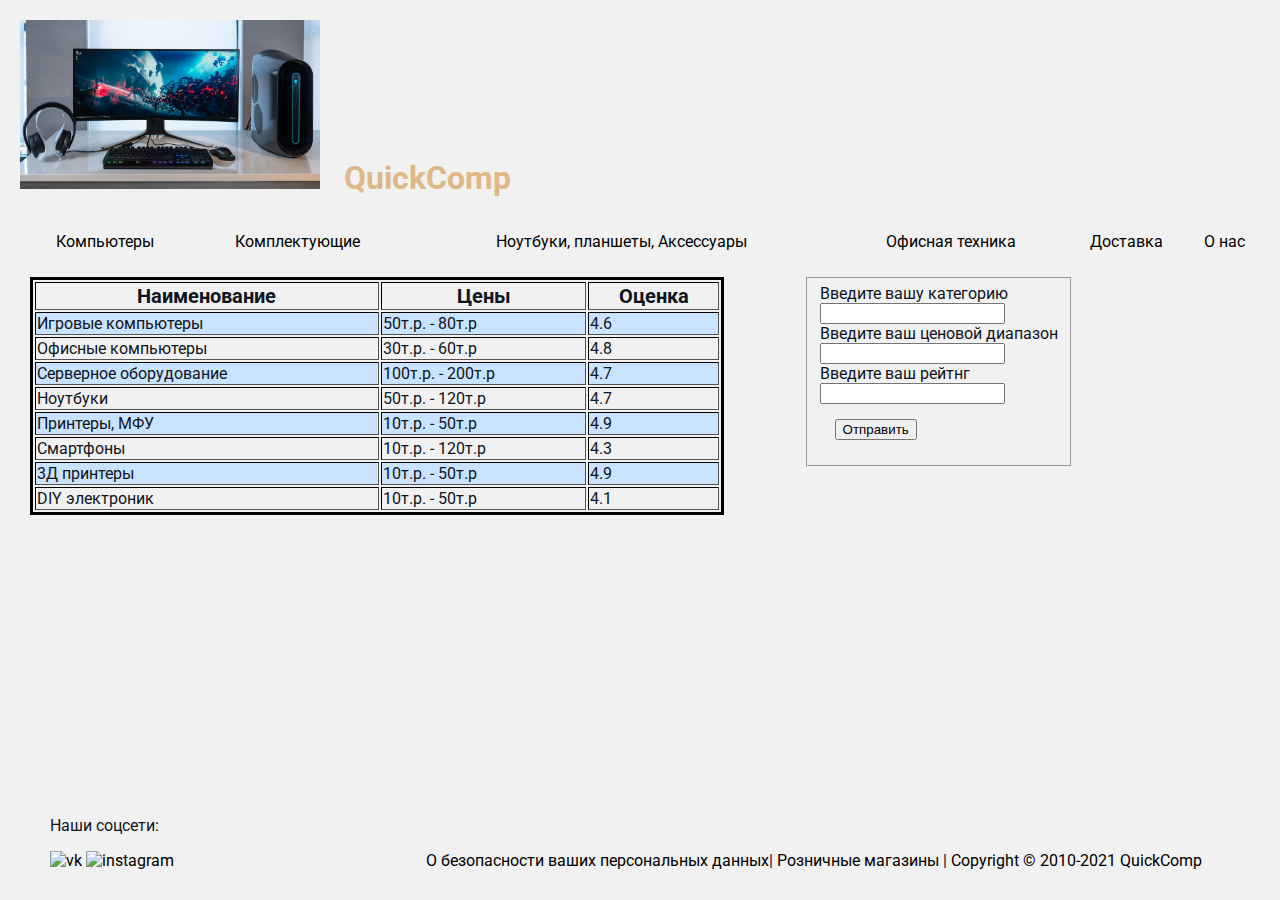
==== index.html @ b040a00b "0.4.2" ====
<!DOCTYPE html>
<html lang="en">
<head>
    <meta charset="UTF-8">
    <title>QuickComp</title>
    <link rel="stylesheet" href="styles.css">
</head>
<body>
<div class="wrapper">
    <header>
        <img id="imgh" src="photo-1593640495253-23196b27a87f.jpg" alt="comp" width="300">
        <h1>QuickComp</h1>
    </header>

    <nav>
        <a class="menu" href="#">Компьютеры</a>
        <a class="menu" href="#">Комплектующие</a>
        <a class="menu" href="#">Ноутбуки, планшеты, Аксессуары</a>
        <a class="menu" href="#">Офисная техника</a>
        <a class="menu" href="#">Доставка</a>
        <a class="menu" href="#">О нас</a>
    </nav>


    <div class="main">
        <div class="dynTa"></div>
        <aside>
            <form id="form">
                <fieldset name="categoryFields">
                    <label for="field_1">Введите вашу категорию</label>
                    <input type="text" id="field_1" name="category">
                    <label for="field_2">Введите ваш ценовой диапазон</label>
                    <input type="text" id="field_2" name="price">
                    <label for="field_3">Введите ваш рейтнг</label>
                    <input type="text" id="field_3" name="rating">
                    <button type="button" id="send">Отправить</button>
                </fieldset>
            </form>
        </aside>
    </div>
</div>
<footer class="footer">
    <div>
        <p>Наши соцсети:</p>
        <a href="vk.com"><img class="imgf" src="https://upload.wikimedia.org/wikipedia/commons/thumb/f/f3/VK_Compact_Logo_%282021-present%29.svg/1200px-VK_Compact_Logo_%282021-present%29.svg.png" alt="vk"></a>
        <a href="intagram.com"><img class="imgf" src="https://play-lh.googleusercontent.com/h9jWMwqb-h9hjP4THqrJ50eIwPekjv7QPmTpA85gFQ10PjV02CoGAcYLLptqd19Sa1iJ" alt="instagram"></a>
        <div class="afooter">
            <a href="#">О безопасности ваших персональных данных</a>|
            <a href="#">Розничные магазины </a>|
            <a href="#">Copyright © 2010-2021 QuickComp</a>
        </div>
    </div>
</footer>

<script src="scr.js"></script>
</body>
</html>
---- styles.css ----
@import url('https://fonts.googleapis.com/css2?family=Roboto&display=swap');


#imgh, h1{
    display: inline;
    margin-right: 20px;
}
h1{
    margin-top: 50px;
    color: burlywood;
    font-size: 32px;
    height: auto;
}
#hed{
    background-color: rgba(46,51,39,0.55);
}
header{
    background-image: url("https://www.texturex.com/wp-content/uploads/2018/03/Free-computer-texture-motherboard-stock-photo-circuit-green-copper-2-500x329.jpg");
}
body {
    background-color: #f1f1f1;
    color: #0f141e;

    font-size: 16px;
    font-weight: normal;
    font-family: 'Roboto', sans-serif;

}

nav {
    display: table; position: relative;
    width: 100%; height: 50px;
}
.menu{
    display: table-cell;
    text-align: center; vertical-align: middle;
}
table{

    border: 3px solid black;
    border-collapse: separate;
    float: left;
    width: 56%;
    margin: 10px;

}
th{
    font-size: 20px;
}

tr:nth-child(even) {background: #C9E3FE}
caption {
    caption-side: top;
    text-align: right;
    margin: 10px ;
    font-size: 14px;
}

html body {
    height: 100%;
}
body{
    background-image: url(wallpapertip_wallpaper-eletronica_165138 (1).jpg);
}

.wrapper{
    min-height: 100%;
    display: flex;
    flex-direction: column;
}
.main{
    flex: 1 1 auto;
}
aside{

    margin: 10px;
    display: flex;
    float: right;
    width: 36%;

}

button, label{
    display: grid;
}
button{
    margin: 15px;
}

.afooter{
    float: right;
    margin-right: 10%;
}
footer{
    float: bottom;
    position: absolute;
    bottom: 0;
    width: 100%;
    padding: 30px;
}

.imgf{
    width: 35px;
}
a {
    color: black;
    text-decoration: none;
}

table a:hover {
    text-decoration: underline;
    color: green;

}
tr:hover{
    background-color: yellow;
}
a:hover{
    text-decoration: underline;
}

a:active {
    color: blue;
}

a:visited {
    color: grey;
}
body{
    margin: 20px;

}
nav{
    margin-top: 20px;
    align-items: center;
}

td:hover{
    color: red;
}
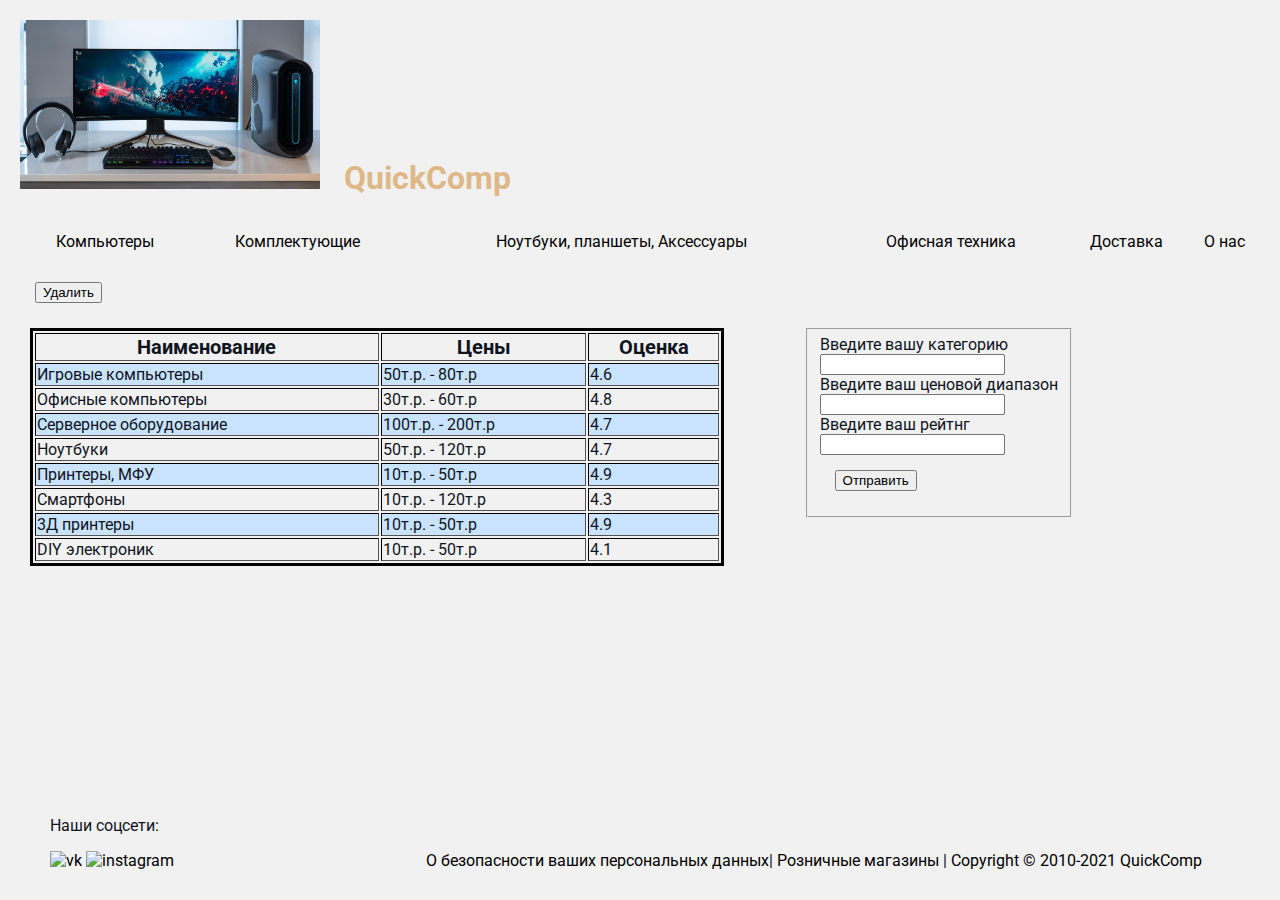
==== commit 610fa512: "delete edit snap" ====
--- a/index.html
+++ b/index.html
@@ -23,6 +23,7 @@
 
 
     <div class="main">
+        <button id="delete" type="button" class="button_menu">Удалить</button>
         <div class="dynTa"></div>
         <aside>
             <form id="form">
@@ -38,6 +39,7 @@
             </form>
         </aside>
     </div>
+
 </div>
 <footer class="footer">
     <div>
--- a/styles.css
+++ b/styles.css
@@ -30,6 +30,9 @@
 nav {
     display: table; position: relative;
     width: 100%; height: 50px;
+}
+.button_menu{
+    display: inline;
 }
 .menu{
     display: table-cell;
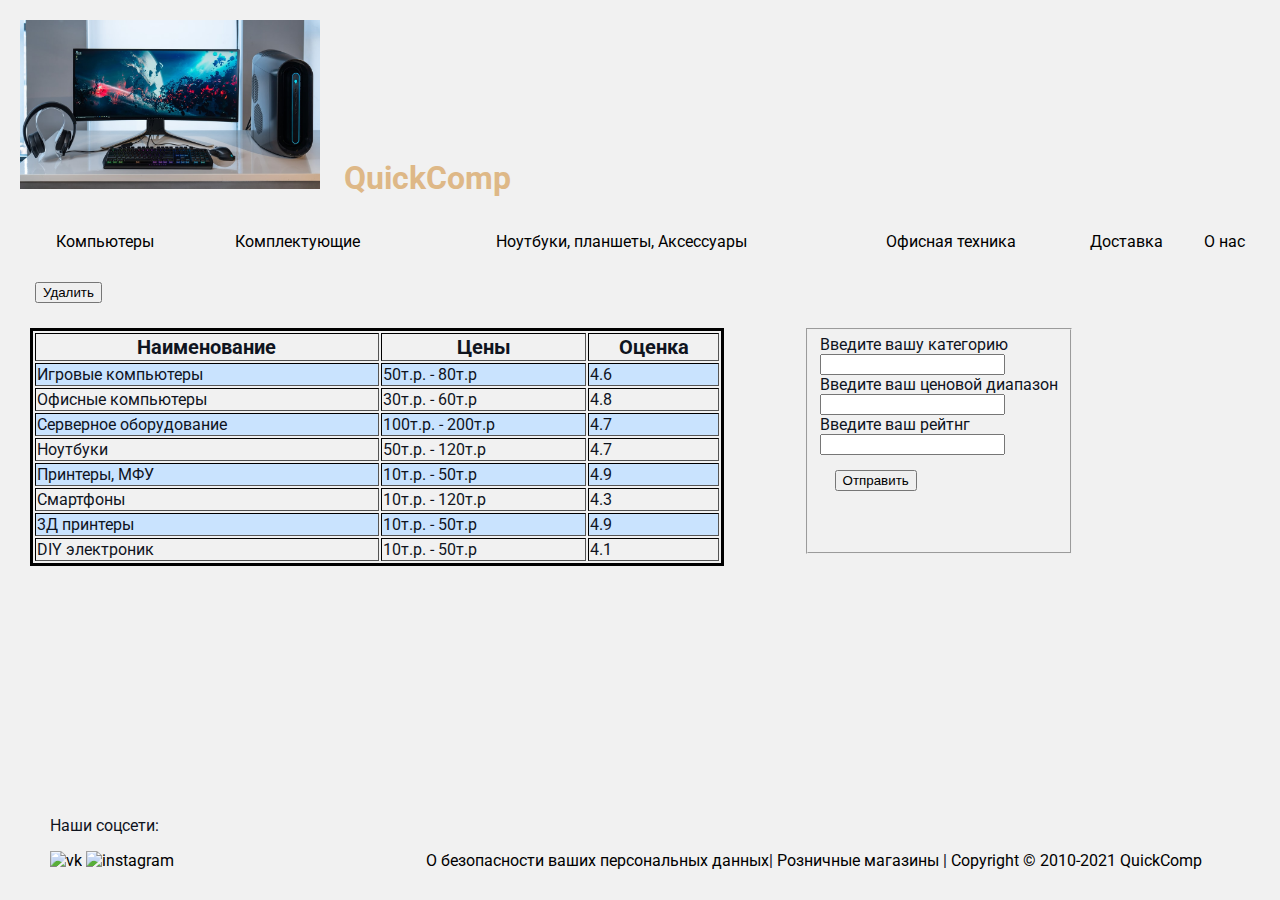
==== commit 37099e39: "version 0.4.9" ====
--- a/index.html
+++ b/index.html
@@ -34,7 +34,8 @@
                     <input type="text" id="field_2" name="price">
                     <label for="field_3">Введите ваш рейтнг</label>
                     <input type="text" id="field_3" name="rating">
-                    <button type="button" id="send">Отправить</button>
+                    <button type="button" class="se" id="send">Отправить</button>
+                    <button type="button" class="se" id="edit" style="visibility: hidden">Изменить</button>
                 </fieldset>
             </form>
         </aside>
--- a/styles.css
+++ b/styles.css
@@ -34,6 +34,8 @@
 .button_menu{
     display: inline;
 }
+
+
 .menu{
     display: table-cell;
     text-align: center; vertical-align: middle;
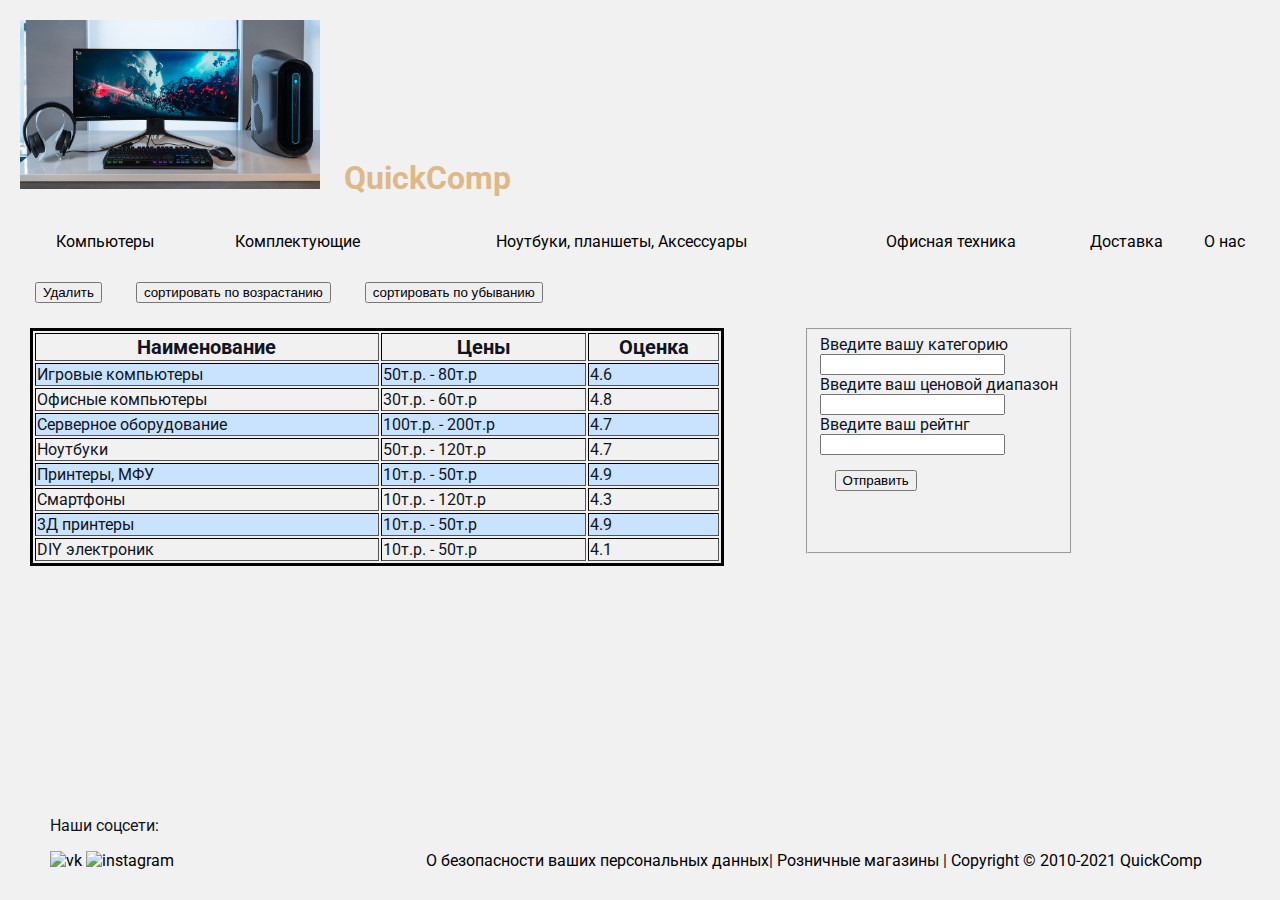
==== commit ed0af3bc: "11.11:" ====
--- a/index.html
+++ b/index.html
@@ -24,6 +24,8 @@
 
     <div class="main">
         <button id="delete" type="button" class="button_menu">Удалить</button>
+        <button id="asc" type="button" class="button_menu">сортировать по возрастанию</button>
+        <button id="desc" type="button" class="button_menu">сортировать по убыванию</button>
         <div class="dynTa"></div>
         <aside>
             <form id="form">
--- a/styles.css
+++ b/styles.css
@@ -53,7 +53,8 @@
     font-size: 20px;
 }
 
-tr:nth-child(even) {background: #C9E3FE}
+.forAnyChange:nth-child(even) {background: #C9E3FE}
+
 caption {
     caption-side: top;
     text-align: right;
@@ -140,6 +141,10 @@
     align-items: center;
 }
 
+.forAnyChange.forColor{
+    background: green;
+}
+
 td:hover{
     color: red;
 }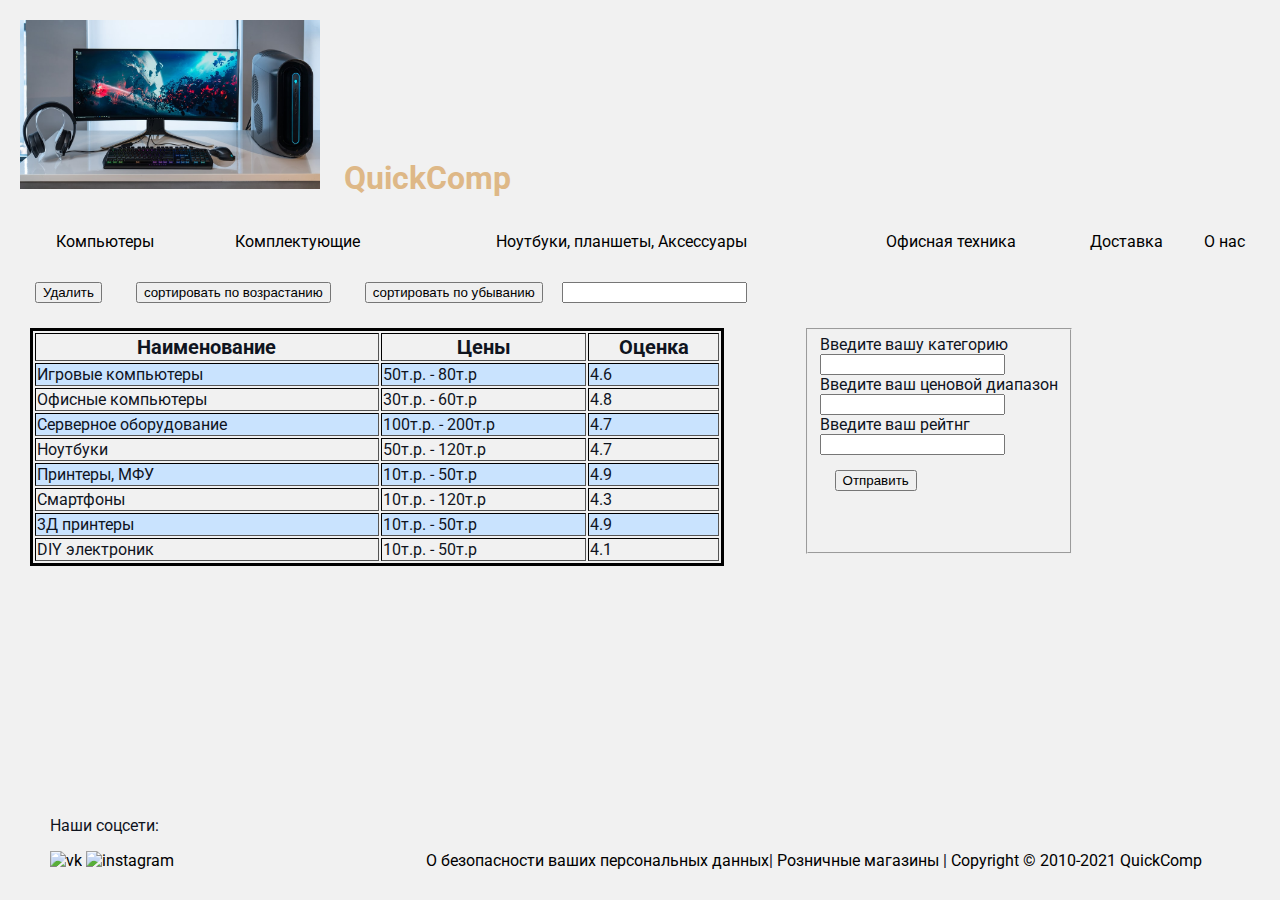
==== commit a58d9860: "11.11" ====
--- a/index.html
+++ b/index.html
@@ -26,6 +26,7 @@
         <button id="delete" type="button" class="button_menu">Удалить</button>
         <button id="asc" type="button" class="button_menu">сортировать по возрастанию</button>
         <button id="desc" type="button" class="button_menu">сортировать по убыванию</button>
+        <input type="text" id="filter">
         <div class="dynTa"></div>
         <aside>
             <form id="form">
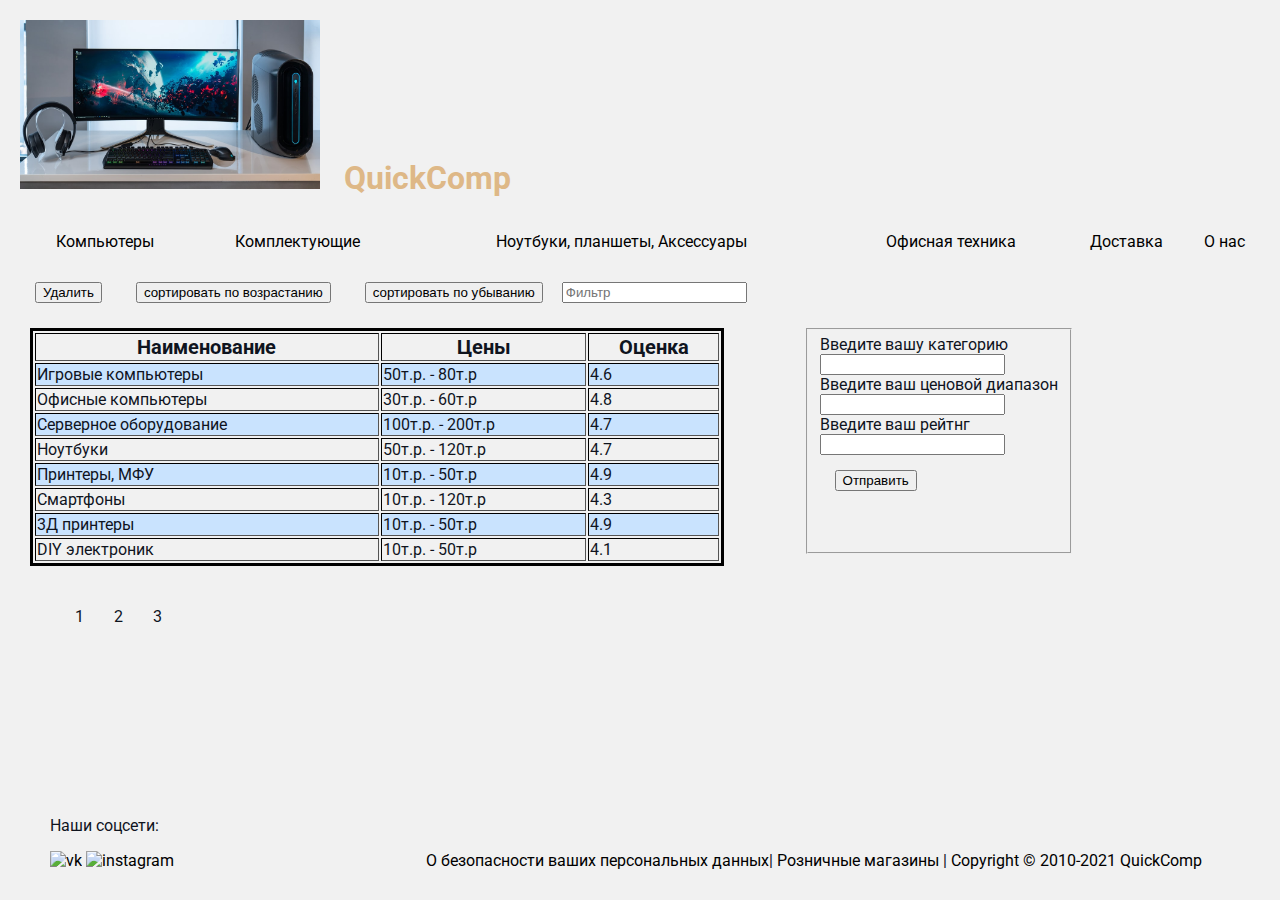
==== commit 686184a1: "version 0.5.2" ====
--- a/index.html
+++ b/index.html
@@ -26,7 +26,7 @@
         <button id="delete" type="button" class="button_menu">Удалить</button>
         <button id="asc" type="button" class="button_menu">сортировать по возрастанию</button>
         <button id="desc" type="button" class="button_menu">сортировать по убыванию</button>
-        <input type="text" id="filter">
+        <input type="text" id="filter" placeholder="Фильтр">
         <div class="dynTa"></div>
         <aside>
             <form id="form">
@@ -42,7 +42,10 @@
                 </fieldset>
             </form>
         </aside>
+
     </div>
+
+    <div class="paging"></div>
 
 </div>
 <footer class="footer">
--- a/styles.css
+++ b/styles.css
@@ -51,6 +51,14 @@
 }
 th{
     font-size: 20px;
+}
+
+.liPage{
+    display: inline-grid;
+    margin: 15px;
+}
+.pagination{
+    border: 2px;
 }
 
 .forAnyChange:nth-child(even) {background: #C9E3FE}
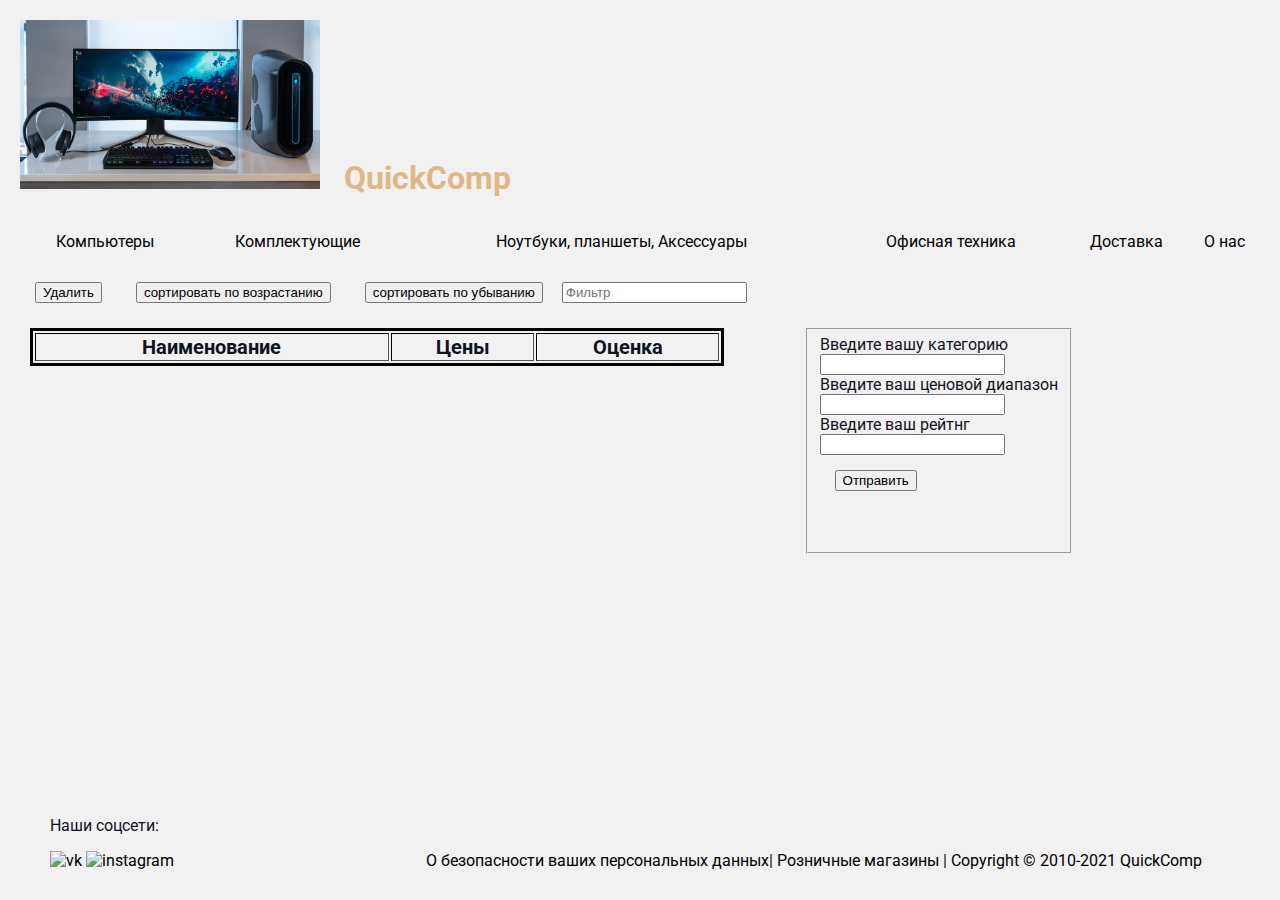
==== commit 2df9457b: "from outer file" ====
--- a/index.html
+++ b/index.html
@@ -60,7 +60,7 @@
         </div>
     </div>
 </footer>
-
+<!--<script src="aa.js"></script>-->
 <script src="scr.js"></script>
 </body>
 </html>--- a/styles.css
+++ b/styles.css
@@ -57,9 +57,10 @@
     display: inline-grid;
     margin: 15px;
 }
-.pagination{
-    border: 2px;
-}
+
+/*.pagination{*/
+/*    border: 2px;*/
+/*}*/
 
 .forAnyChange:nth-child(even) {background: #C9E3FE}
 
@@ -155,4 +156,13 @@
 
 td:hover{
     color: red;
+}
+
+.liPage:hover{
+    cursor: pointer;
+    color: red;
+    border: 1px red;
+}
+.liPage.active {
+    color: red;
 }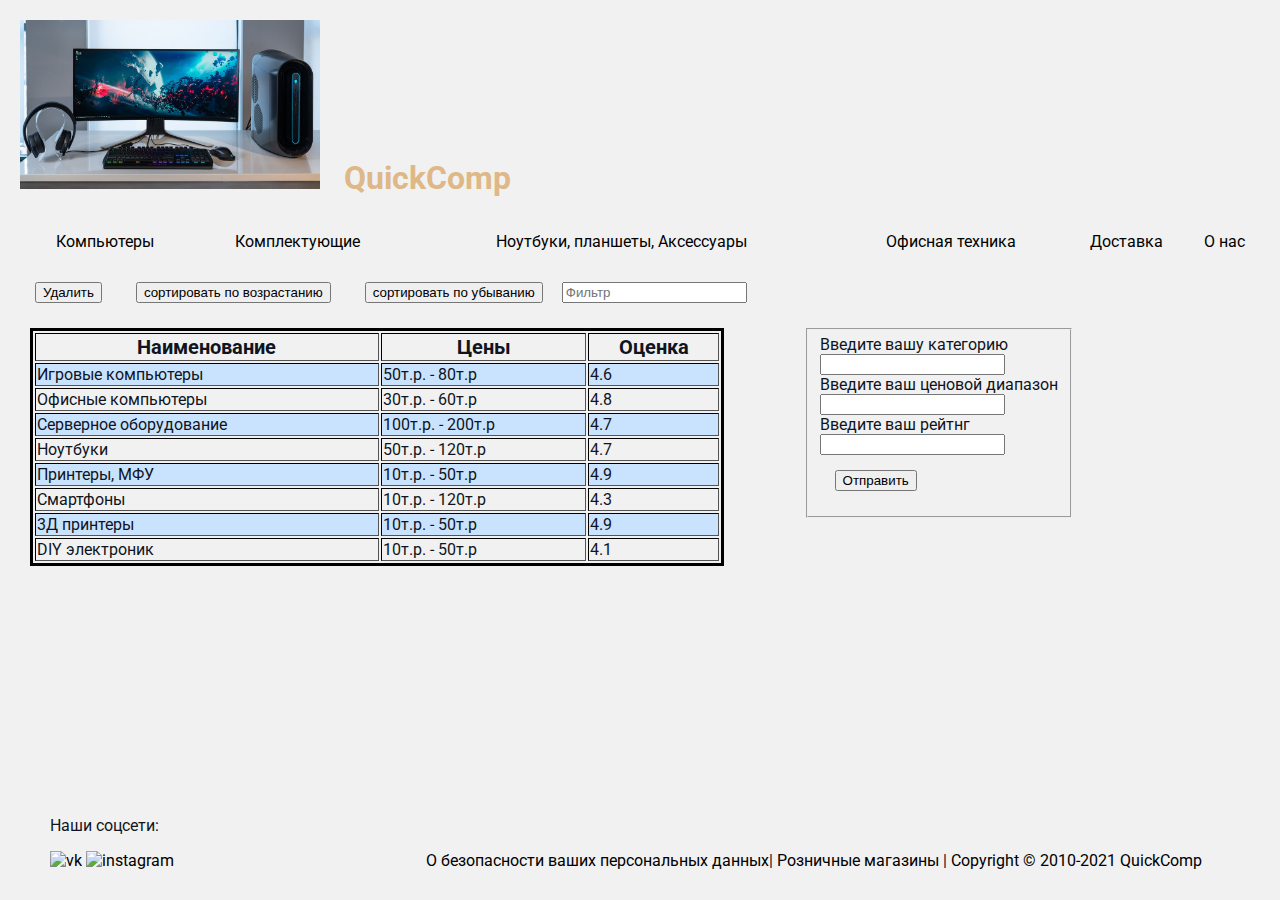
==== commit 1754f77d: "with jquery" ====
--- a/index.html
+++ b/index.html
@@ -38,7 +38,7 @@
                     <label for="field_3">Введите ваш рейтнг</label>
                     <input type="text" id="field_3" name="rating">
                     <button type="button" class="se" id="send">Отправить</button>
-                    <button type="button" class="se" id="edit" style="visibility: hidden">Изменить</button>
+                    <button type="button" class="se" id="edit">Изменить</button>
                 </fieldset>
             </form>
         </aside>
@@ -60,7 +60,7 @@
         </div>
     </div>
 </footer>
-<!--<script src="aa.js"></script>-->
+<script src="jquery-3.6.0.min.js"></script>
 <script src="scr.js"></script>
 </body>
 </html>